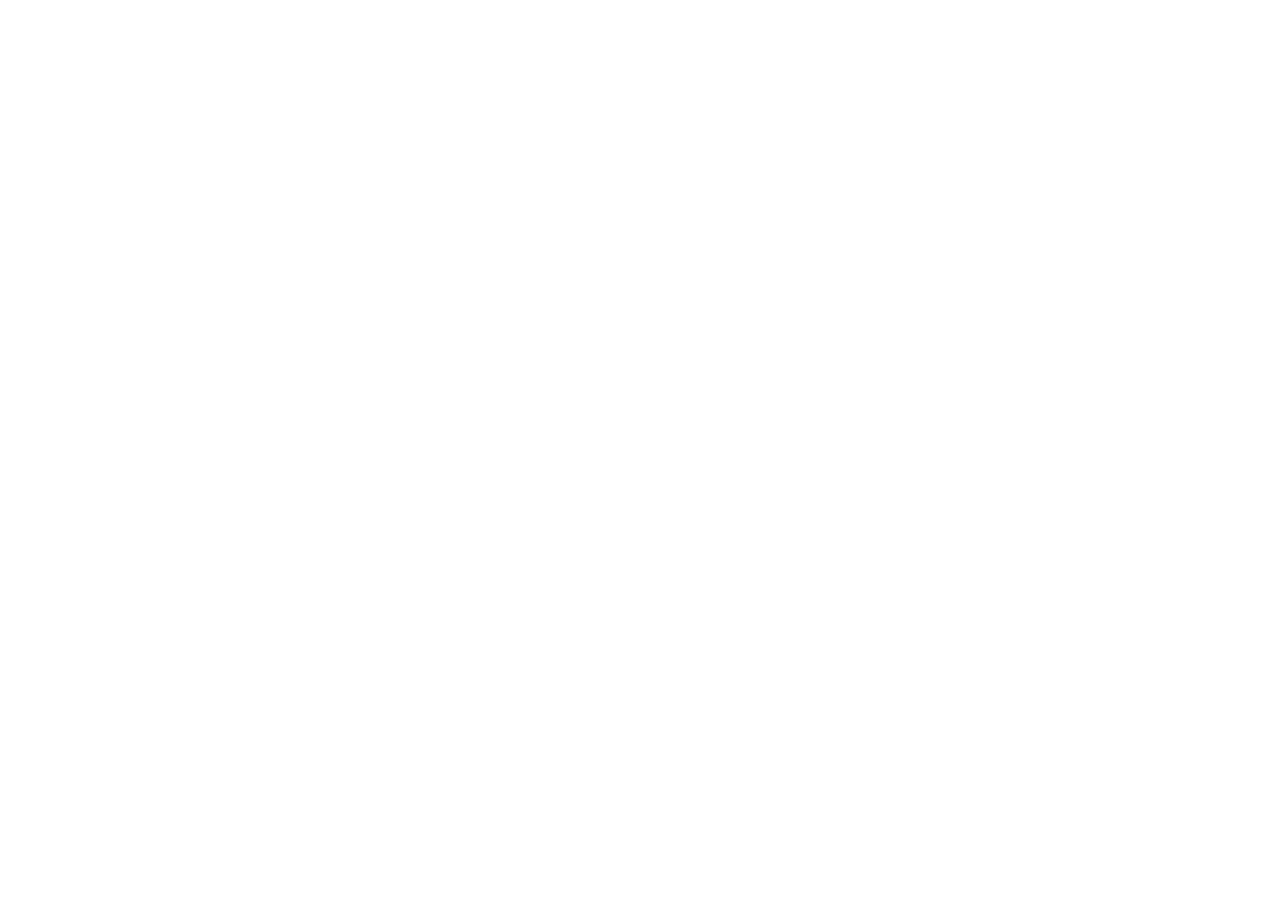
==== main.html @ 14e4fd3a "Code refactoring and adding mouse wheel zoom." ====
<!DOCTYPE html>
<html>
<head>
	<script src="http://ajax.aspnetcdn.com/ajax/jQuery/jquery-1.11.2.min.js"></script>
	<script src="canvas.js"></script>
	<link rel="stylesheet" type="text/css" href="style.css">
</head>
<body>
	<canvas>
	Your browser does not support the HTML5 canvas tag.
	</canvas>
</body>
</html>
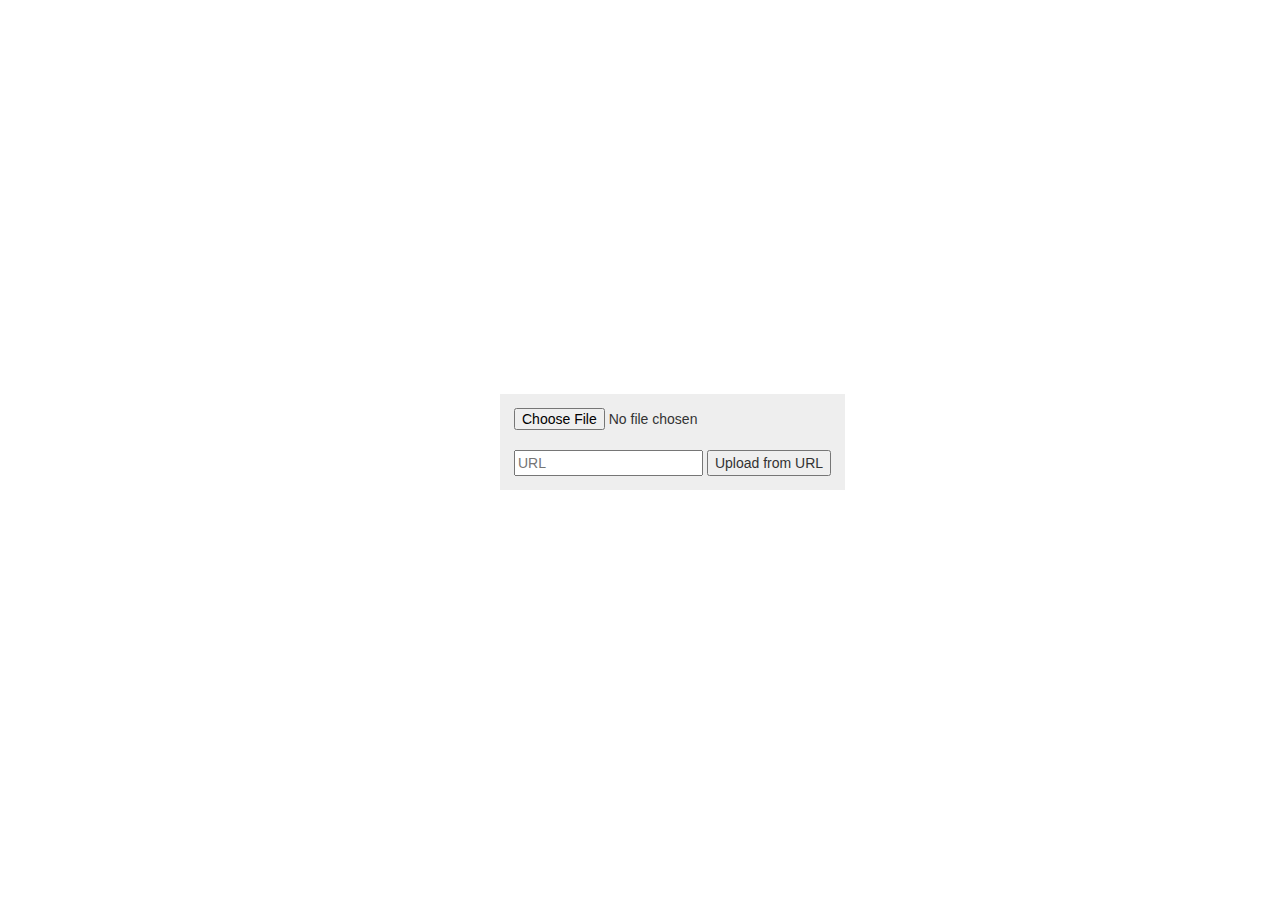
==== commit cc2b8196: "added upload image by URL." ====
--- a/main.html
+++ b/main.html
@@ -1,13 +1,18 @@
 <!DOCTYPE html>
 <html>
 <head>
+	<link rel="stylesheet" href="https://maxcdn.bootstrapcdn.com/bootstrap/3.3.2/css/bootstrap.min.css">
 	<script src="http://ajax.aspnetcdn.com/ajax/jQuery/jquery-1.11.2.min.js"></script>
 	<script src="canvas.js"></script>
 	<link rel="stylesheet" type="text/css" href="style.css">
 </head>
 <body>
-	<canvas>
-	Your browser does not support the HTML5 canvas tag.
-	</canvas>
+	<div id="file-input-div" class="jumbotron">
+		<input type="file" id="file-input"></br>
+		<input id="image-url" type="textfield" placeholder="URL">
+		<button onclick="initImageUrl(document.getElementById('image-url').value);">Upload from URL</button>
+
+	</div>
+	<canvas>Your browser does not support the HTML5 canvas tag.</canvas>
 </body>
 </html>
--- a/style.css
+++ b/style.css
@@ -0,0 +1,17 @@
+html{
+  height: 100%;
+}
+
+body {
+  min-height: 100%;
+  overflow: hidden;
+}
+
+#file-input-div {
+	position:fixed;
+    top: 50%;
+    left: 50%;
+    margin-left: -10em;
+    margin-top: -4em;
+    padding: 1em;
+}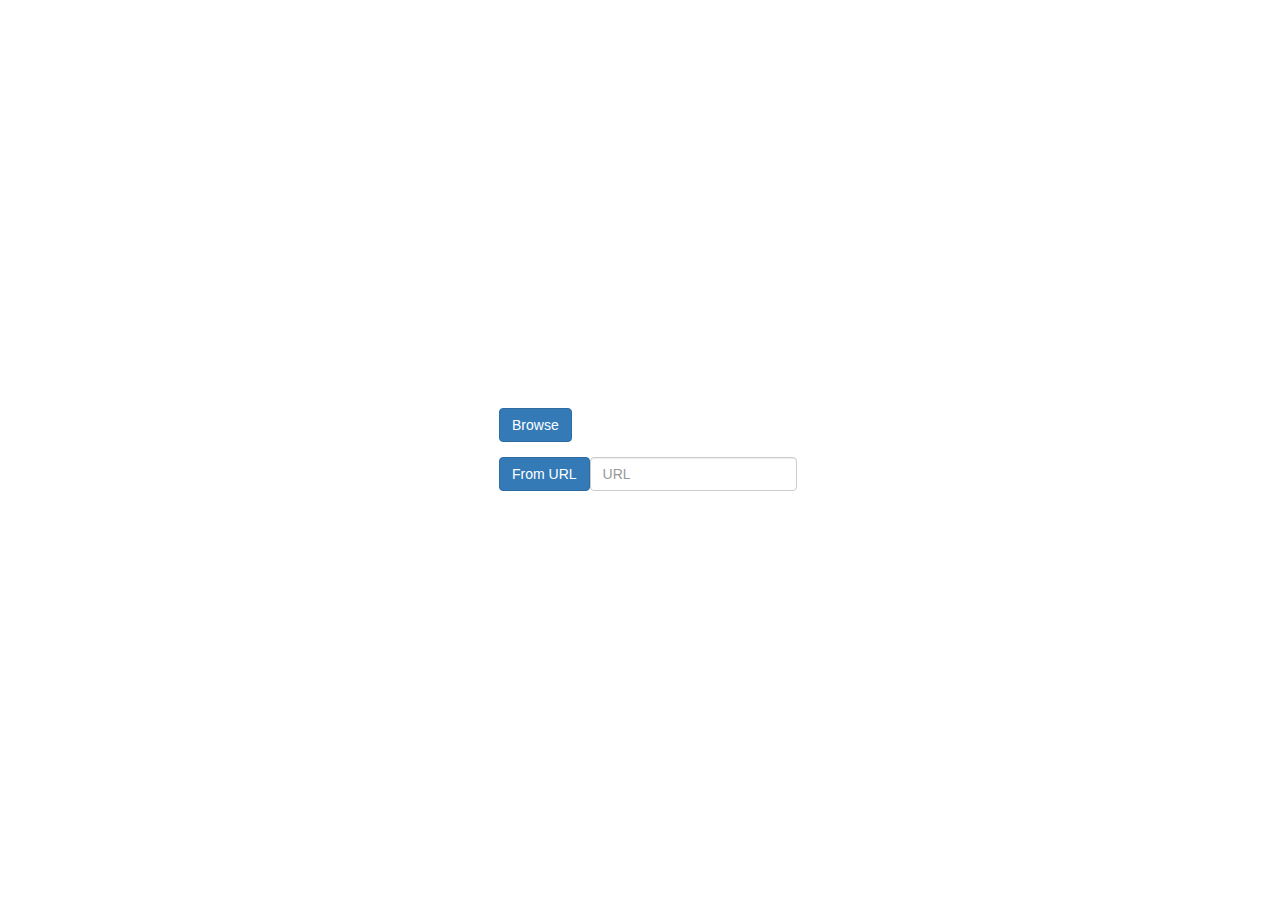
==== commit fdf992ac: "Adding draw functions and toolbox." ====
--- a/main.html
+++ b/main.html
@@ -2,17 +2,44 @@
 <html>
 <head>
 	<link rel="stylesheet" href="https://maxcdn.bootstrapcdn.com/bootstrap/3.3.2/css/bootstrap.min.css">
+	<link rel="stylesheet" href="https://maxcdn.bootstrapcdn.com/font-awesome/4.3.0/css/font-awesome.min.css">
 	<script src="http://ajax.aspnetcdn.com/ajax/jQuery/jquery-1.11.2.min.js"></script>
-	<script src="canvas.js"></script>
-	<link rel="stylesheet" type="text/css" href="style.css">
+	<script type="text/javascript" src="js/paper-full.js"></script>
+	<script type="text/javascript" src="js/canvas.js"></script>
+	<script src="https://maxcdn.bootstrapcdn.com/bootstrap/3.3.2/js/bootstrap.min.js"></script>
+	<link rel="stylesheet" type="text/css" href="style/style.css">
 </head>
 <body>
-	<div id="file-input-div" class="jumbotron">
-		<input type="file" id="file-input"></br>
-		<input id="image-url" type="textfield" placeholder="URL">
-		<button onclick="initImageUrl(document.getElementById('image-url').value);">Upload from URL</button>
-
+	<div id="file-input-div">
+		<form class="form-horizontal">
+		<div class="form-group">
+			<label class="btn btn-primary" for="file-input">
+			<input id="file-input" type="file" style="display:none;">
+			Browse
+			</label>
+		</div>
+		<div class="form-group">
+			<table>
+				<tr>
+					<td>
+						<a class="btn btn-primary" onclick="initImageUrl(document.getElementById('image-url').value);">From URL</a>
+					</td>
+					<td>
+        				<input id="image-url"  type="text" class="form-control" placeholder="URL" style:"width: 50px;">
+        			</td>
+        		</tr>
+        	</table>
+       	</div>
+       </form>
+    </div>
+    <div id="toolbox">
+ 		<i class="fa fa-arrows fa-4x" style="margin-left: 5%" onclick="setState('move',this)"></i> 
+	  	<i class="fa fa-pencil fa-4x" style="margin-left: 10%" onclick="setState('draw',this)"></i>
+	  	<i class="fa fa-crosshairs fa-4x" style="margin-left: 10%; margin-right: 10%"></i>
+	 	<i class="fa fa-save fa-4x" style="margin-right: 10%"></i>
+	 	<i class="fa fa-cog fa-4x" style="margin-right: 0%"></i>
 	</div>
 	<canvas>Your browser does not support the HTML5 canvas tag.</canvas>
+	
 </body>
 </html>
--- a/style/style.css
+++ b/style/style.css
@@ -0,0 +1,46 @@
+html{
+  height: 100%;
+}
+
+body {
+  min-height: 100%;
+  overflow: hidden;
+}
+
+#file-input-div {
+	position:fixed;
+  top: 50%;
+  left: 50%;
+  margin-left: -10em;
+  margin-top: -4em;
+  padding: 1em;
+}
+
+#toolbox {
+  position:fixed; 
+  bottom:0; 
+  width:600px; 
+  padding: 10px; 
+  background:rgba(255,255,255,0.8);
+  display: none;
+}
+
+.btn-file {
+    position: relative;
+    overflow: hidden;
+}
+.btn-file input[type=file] {
+    position: absolute;
+    top: 0;
+    right: 0;
+    min-width: 100%;
+    min-height: 100%;
+    font-size: 100px;
+    text-align: right;
+    filter: alpha(opacity=0);
+    opacity: 0;
+    outline: none;
+    background: white;
+    cursor: inherit;
+    display: block;
+}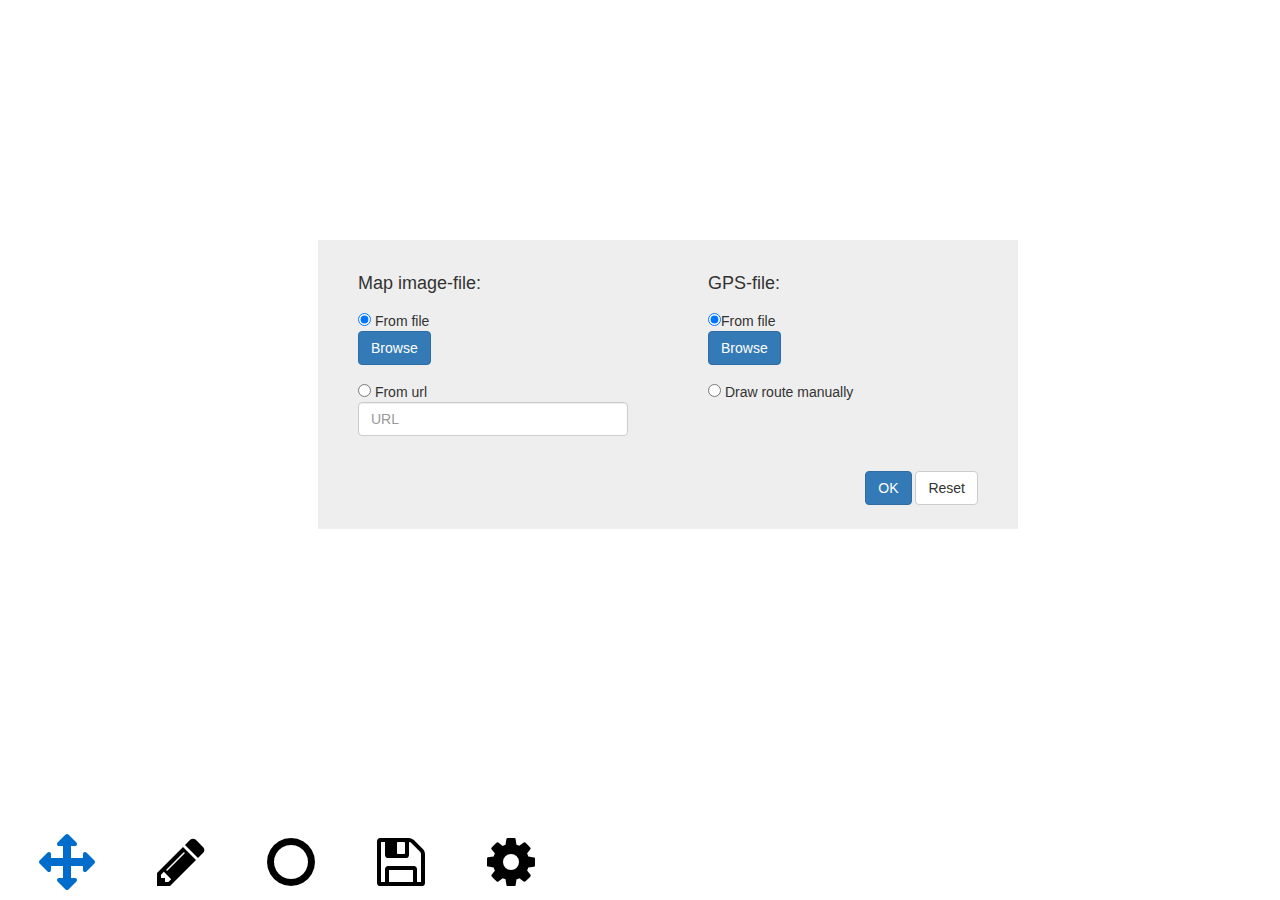
==== commit a8294209: "Added GPX-import" ====
--- a/main.html
+++ b/main.html
@@ -11,35 +11,76 @@
 </head>
 <body>
 	<div id="file-input-div">
-		<form class="form-horizontal">
-		<div class="form-group">
-			<label class="btn btn-primary" for="file-input">
-			<input id="file-input" type="file" style="display:none;">
-			Browse
-			</label>
-		</div>
-		<div class="form-group">
 			<table>
 				<tr>
-					<td>
-						<a class="btn btn-primary" onclick="initImageUrl(document.getElementById('image-url').value);">From URL</a>
-					</td>
-					<td>
-        				<input id="image-url"  type="text" class="form-control" placeholder="URL" style:"width: 50px;">
-        			</td>
-        		</tr>
-        	</table>
-       	</div>
-       </form>
+					<td valign="top">
+						<h4>Map image-file:</h4>
+						<form class="form-horizontal">
+       						<div class="form-group">
+					       		<input type="radio" name="mapRadio" value="file" checked> From file</input></br>
+					       		<label class="btn btn-primary" for="file-input">
+									<input id="file-input" type="file" style="display:none;">
+									Browse
+								</label>
+								<span id="imgLabel"></span>
+							</div>
+							<div class="form-group">
+       							<input type="radio" name="mapRadio" value="url" > From url</input>
+       							<input id="image-url"  type="text" class="form-control" placeholder="URL">
+       						</div>
+       					</form>
+       				</td>
+       				<td valign="top">
+						<h4>GPS-file:</h4>
+       					<form class="form-horizontal">
+       						<div class="form-group">
+					       		<input type="radio" name="routeRadio" value="gps" checked>From file</input></br>
+					       		<label class="btn btn-primary" for="gpx-input">
+									<input id="gpx-input" type="file" style="display:none;">
+									Browse
+								</label>
+								<span id="gpxLabel"></span>
+       						</div>
+       						<div class="form-group">
+       							<input type="radio" name="routeRadio" value="manual" > Draw route manually</input>
+       						</div>
+       					</form>
+       				</td>
+       			</tr>
+       			<tr>
+       				<td>
+       				</td>
+       				<td align="right">
+       					<button type="button" class="btn btn-primary" onclick="initCanvas()">OK</button>
+       					<button type="button" class="btn btn-default" >Reset</button>     
+       				</td>
+       		</table>       		  
     </div>
     <div id="toolbox">
- 		<i class="fa fa-arrows fa-4x" style="margin-left: 5%" onclick="setState('move',this)"></i> 
-	  	<i class="fa fa-pencil fa-4x" style="margin-left: 10%" onclick="setState('draw',this)"></i>
-	  	<i class="fa fa-crosshairs fa-4x" style="margin-left: 10%; margin-right: 10%"></i>
-	 	<i class="fa fa-save fa-4x" style="margin-right: 10%"></i>
-	 	<i class="fa fa-cog fa-4x" style="margin-right: 0%"></i>
+ 		<i class="fa fa-arrows fa-4x" style="margin-left: 5%; color: #006dcc;" onclick="setState('move',this)"></i> 
+	  	<i class="fa fa-pencil fa-4x" style="margin-left: 10%; color: black;" onclick="setState('draw',this)"></i>
+	  	<i class="fa fa-circle-o fa-4x" style="margin-left: 10%; color: black;; margin-right: 10%" onclick=""></i>
+	 	<i class="fa fa-save fa-4x" style="margin-right: 10%; color: black;" onclick="saveModal()"></i>
+	 	<i class="fa fa-cog fa-4x" style="margin-right: 0%; color: black;"></i>
 	</div>
+
 	<canvas>Your browser does not support the HTML5 canvas tag.</canvas>
+	
+	<!-- Modal -->
+	<div class="modal fade" id="myModal" tabindex="-1" role="dialog" aria-labelledby="myModalLabel" aria-hidden="true">
+	  	<div class="modal-dialog">
+	    	<div class="modal-content">
+	      		<div class="modal-header">
+	        		<button type="button" class="close" data-dismiss="modal" aria-label="Close"><span aria-hidden="true">&times;</span></button>
+	        		<h4 class="modal-title" id="myModalLabel"></h4>
+	    		</div>
+	    		<div class="modal-body"></div>
+	    		<div class="modal-footer">
+	        		<button type="button" class="btn btn-primary" data-dismiss="modal">Close</button>
+	      		</div>
+	    	</div>
+	  	</div>
+	</div>
 	
 </body>
 </html>
--- a/style/style.css
+++ b/style/style.css
@@ -8,12 +8,26 @@
 }
 
 #file-input-div {
+  background-color: #EEEEEE;
 	position:fixed;
   top: 50%;
   left: 50%;
-  margin-left: -10em;
-  margin-top: -4em;
-  padding: 1em;
+  margin-left: -23em;
+  margin-top: -15em;
+  padding: 0em;
+  padding-top: 1em;
+  padding-bottom: 1em;
+}
+
+#file-input-div  tbody td {
+  padding: 40px;
+  padding-top: 10px;
+  padding-bottom: 10px;
+  width: 25em;
+}
+
+#file-input-div form {
+  margin: 15px;
 }
 
 #toolbox {
@@ -22,7 +36,7 @@
   width:600px; 
   padding: 10px; 
   background:rgba(255,255,255,0.8);
-  display: none;
+  /*display: none;*/
 }
 
 .btn-file {
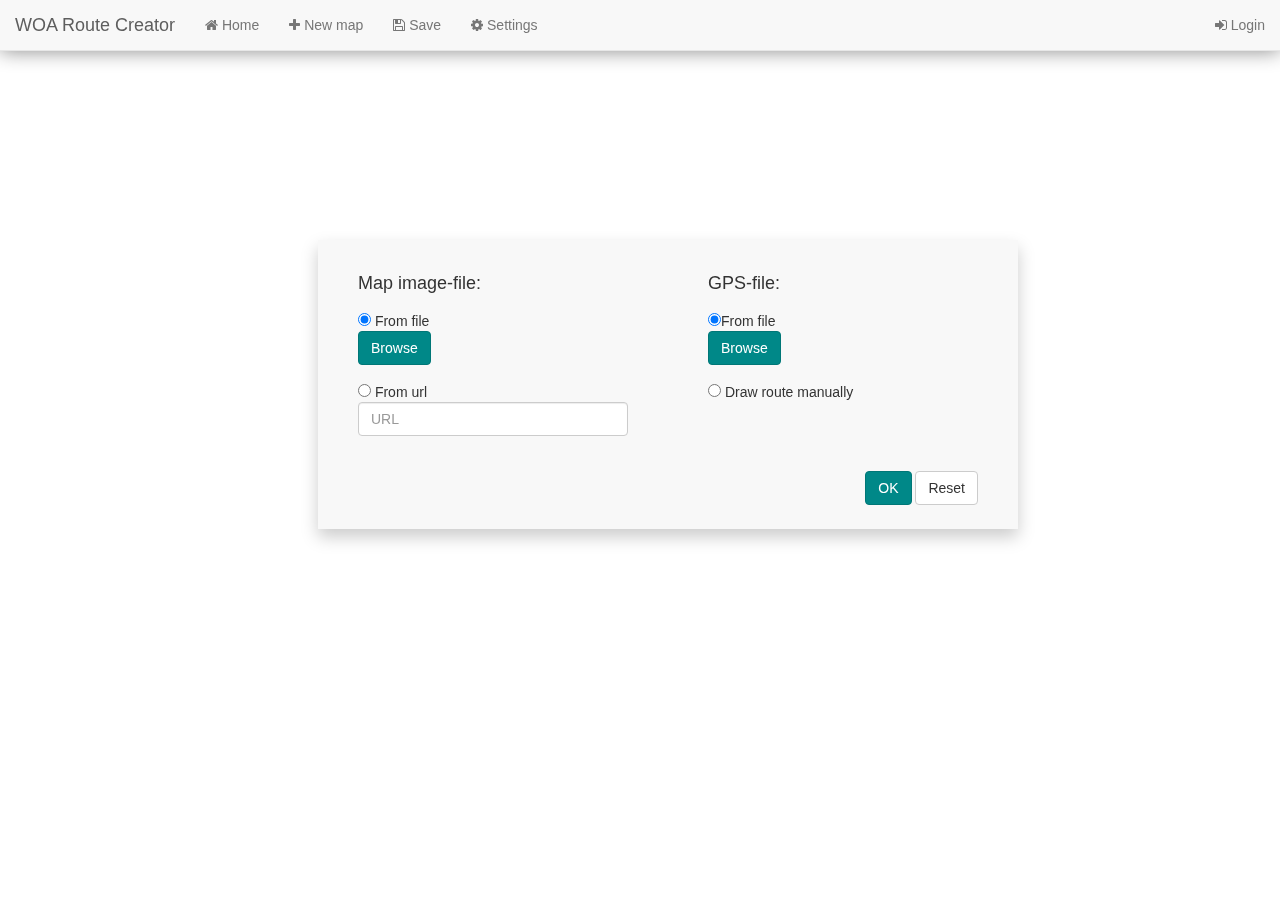
==== commit 1f23cacb: "Various changes" ====
--- a/main.html
+++ b/main.html
@@ -10,6 +10,31 @@
 	<link rel="stylesheet" type="text/css" href="style/style.css">
 </head>
 <body>
+	<nav role="navigation" class="navbar navbar-default navbar-fixed-top" id="creator-navbar">
+    <div class="container-fluid">
+        <!-- Brand and toggle get grouped for better mobile display -->
+        <div class="navbar-header">
+            <span class="navbar-brand">WOA Route Creator</span>
+        </div>
+        <!-- Collection of nav links and other content for toggling -->
+        <div id="navbarCollapse" class="collapse navbar-collapse">
+            <ul class="nav navbar-nav">
+                <li><a href="#"><i class="fa fa-home fa-1x"></i> Home</a></li>
+                <li><a href="#"><i class="fa fa-plus fa-1x"></i> New map</a></li>
+                <li><a href="#" onclick="saveModal();return false;"><i class="fa fa-save fa-1x"></i> Save</a></li>
+                <li><a href="#"><i class="fa fa-cog fa-1x"></i> Settings</a></li>
+            </ul>
+            <ul class="nav navbar-nav navbar-right">
+                <li>
+                	<a href="#">
+                		<i class="fa fa-sign-in fa-1x"></i>  
+                		Login
+                	</a>
+                </li>
+            </ul>
+        </div>
+    </div>
+</nav>
 	<div id="file-input-div">
 			<table>
 				<tr>
@@ -56,12 +81,19 @@
        				</td>
        		</table>       		  
     </div>
-    <div id="toolbox">
- 		<i class="fa fa-arrows fa-4x" style="margin-left: 5%; color: #006dcc;" onclick="setState('move',this)"></i> 
-	  	<i class="fa fa-pencil fa-4x" style="margin-left: 10%; color: black;" onclick="setState('draw',this)"></i>
-	  	<i class="fa fa-circle-o fa-4x" style="margin-left: 10%; color: black;; margin-right: 10%" onclick=""></i>
-	 	<i class="fa fa-save fa-4x" style="margin-right: 10%; color: black;" onclick="saveModal()"></i>
-	 	<i class="fa fa-cog fa-4x" style="margin-right: 0%; color: black;"></i>
+    <div id="toolbox" style="display: none;">
+ 		<i id="move-tool" class="fa fa-arrows fa-3x" style="margin-left: 1em; color: #008888;" onclick="setState('move',this)"></i> 
+	  	<i id="draw-tool" class="fa fa-pencil fa-3x" style="margin-left: 1em; color: black;" onclick="setState('draw',this)"></i>
+	  	<i id="gps-tool" class="fa fa-pencil fa-3x" style="margin-left: 1em; color: black;" onclick="setState('gps',this)"></i>
+	  	<i id="erase-draw-tool" class="fa fa-eraser fa-3x" style="margin-left: 1em; color: black;" onclick=""></i>
+	  	<i id="erase-gps-tool" class="fa fa-eraser fa-3x" style="margin-left: 1em; color: black;" onclick=""></i>
+	  	<i id="cut-tool" class="fa fa-cut fa-3x" style="margin-left: 1em; color: black;" onclick=""></i>
+	  	<i id="splits-tool" class="fa fa-circle-o fa-3x" style="margin-left: 1em; color: black;" onclick=""></i>
+	 	<i id="analyze-tool" class="fa fa-table fa-3x" style="margin-left: 1em;  color: black;" onclick=""></i>
+	 	<i id="rotate-left" class="fa fa-rotate-left fa-3x" style="margin-left: 2em;  color: black;" onclick=""></i>
+	 	<i id="rotate-right" class="fa fa-rotate-right fa-3x" style="margin-left: 1em;  color: black;" onclick=""></i>
+	 	<i id="undo" class="fa fa-reply fa-3x" style="margin-left: 2em;  color: black;" onclick=""></i>
+	 	<i id="redo" class="fa fa-share fa-3x" style="margin-left: 1em;  color: black;" onclick=""></i>
 	</div>
 
 	<canvas>Your browser does not support the HTML5 canvas tag.</canvas>
--- a/style/style.css
+++ b/style/style.css
@@ -8,7 +8,7 @@
 }
 
 #file-input-div {
-  background-color: #EEEEEE;
+  background-color: #F8F8F8;
 	position:fixed;
   top: 50%;
   left: 50%;
@@ -17,6 +17,7 @@
   padding: 0em;
   padding-top: 1em;
   padding-bottom: 1em;
+  box-shadow:  0px 8px 16px #CCCCCC;
 }
 
 #file-input-div  tbody td {
@@ -26,17 +27,35 @@
   width: 25em;
 }
 
+#creator-navbar{
+  box-shadow:  0px 0px 20px #888888;
+}
+
 #file-input-div form {
   margin: 15px;
 }
 
 #toolbox {
   position:fixed; 
-  bottom:0; 
-  width:600px; 
+  bottom:0;
   padding: 10px; 
   background:rgba(255,255,255,0.8);
   /*display: none;*/
+}
+
+.btn-primary{
+  background-color: #008888;
+  border-color: #007777;
+}
+
+.btn-primary:hover{
+  background-color: #006666;
+  border-color: #004444;
+}
+
+.btn-primary:focus{
+  background-color: #006666;
+  border-color: #004444;
 }
 
 .btn-file {
